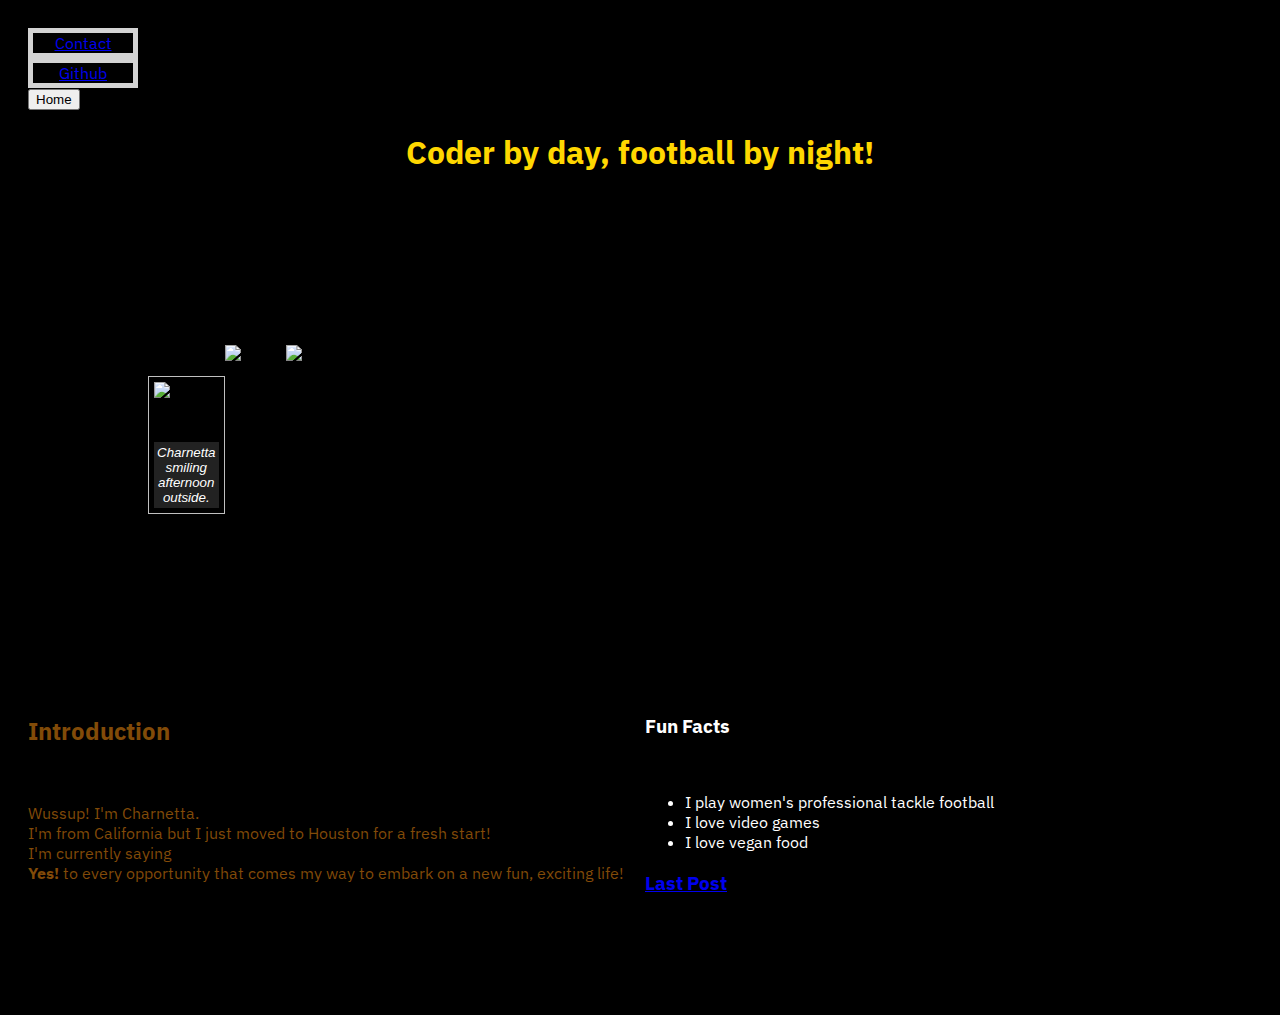
==== index.html @ 87831ce8 "Initial commit" ====
<!DOCTYPE html>
<html lang="en">
  <head>
    <meta charset="UTF-8" />
    <meta name="viewport" content="width=device-width, initial-scale=1.0" />
    <link rel="preconnect" href="https://fonts.googleapis.com">
<link rel="preconnect" href="https://fonts.gstatic.com" crossorigin>
<link href="https://fonts.googleapis.com/css2?family=Dancing+Script:wght@500;600;700&family=IBM+Plex+Sans:ital,wght@1,300&display=swap" rel="stylesheet"> 
<link rel="stylesheet" href="style.css" />
    <title>Document</title>
  </head>
  <body>
    <div class="container">
      <a href="https://www.instagram.com/acktive.game/">
        <span class="contact">Contact</span>
      </a>
      </div>
    <div class="container">
      <a href="https://www.github.com/acktivegame/">
        <span class="github">Github</span>
      </a>
      </div>
     <button type="button" class="btn btn-secondary">Home</button>
    
    <header>
      <h1>Coder by day, football by night!</h1>
    </header>

    <div class="pictures">
    <div class="self-photo">
        <figure><img src="https://i.ibb.co/VMcs0h3/Screenshot-2023-01-02-180930.png" alt="me smiling outside"><figcaption> Charnetta smiling afternoon outside.</figcaption></figcaption></a>
    </figure></div>

    <div class="football-photo">
        <img src="https://i.ibb.co/yf3N2pP/285939605-697782798155828-2732045232486631949-n.jpg" alt="me at last game"></a>
    </div>
  <div class="coding-photo">
    <img src="https://news.mit.edu/sites/default/files/styles/news_article__image_gallery/public/images/202104/coding%20AI.png?itok=2gbVOckg" alt="coding screen"></a>
  </div></div>




<div class="wrapper">
  <div class="item1">
    <h2>Introduction</h2><br>
    <p>Wussup! I'm Charnetta.<br> 
    I'm from California but I just moved to Houston for a fresh start!<br> 
    I'm currently saying<br>
    <span class="wild">Yes!</span> to every opportunity that comes my way to embark on a new fun, exciting life!</p>
</div><br>
  <div class="item2"><h3>Fun Facts</h3><br>
  <ul>
    <li>I play women's professional tackle football</li>
    <li>I love video games</li>
    <li>I love vegan food</li>
  </ul>
</p>
<div class="item3"><a href="bpost1.html"><h3>Last Post</h3></a>
  </div>
</div>
</div>
</body>
</html>
---- style.css ----
body,
html {
  height: 100%;
  box-sizing: border-box;
  padding: 10px;
  background-color: black;
  font-family: "Dancing Script", cursive;
  font-family: "IBM Plex Sans", sans-serif;
}
h1 {
  color: gold;
  text-align: center;
}

.wrapper {
  display: grid;
  grid-template-columns: repeat(8, 1fr);
  gap: 10px;
  grid-auto-rows: 100px;
  grid-template-areas:
    "a a a a b b b b"
    "a a a a b b b b"
    "c c c c d d d d";
  align-items: start;
  color: white;
}
.item1 {
  grid-area: a;
  color: rgba(208, 120, 13, 0.626);
}
.item2 {
  grid-area: b;
}
.item3 {
  grid-area: c;
}

.container {
  display: flex;
  border: 5px solid #d3d3d3;
  justify-content: center;
  align-items: center;
  color: white;
  flex-direction: row;
  width: 100px;
}

.home {
  flex: 1;
  color: white;
}
.projects {
  flex: 1;
}
.container {
  flex: 1;
}
.contact {
  flex: 1;
}

@media all and (max-width: 700px) and (min-width: 300px) {
  .container,
  .pictures {
    flex-wrap: wrap;
    overflow: auto;
  }
}

.pictures {
  display: flex;
  padding: 150px 120px;
  box-sizing: auto;
  justify-content: flex-start;
  width: 200px;
  height: 200px;
}
.self-photo {
  display: flex;
  margin: auto;
  width: 200px;
  height: 200px;
}
.coding-photo {
  display: flex;
  width: 200px;
  height: 200px;
}
.football-photo {
  display: flex;
  margin: auto;
  width: 100%;
  height: 100%;
}
.wild {
  font-weight: bold;
}

figure {
  border: thin #c0c0c0 solid;
  display: flex;
  flex-flow: column;
  padding: 5px;
  max-width: 220px;
  margin: auto;
}

img {
  max-width: 220px;
  max-height: 150px;
}
figcaption {
  background-color: #222;
  color: #fff;
  font: italic smaller sans-serif;
  padding: 3px;
  text-align: center;
}
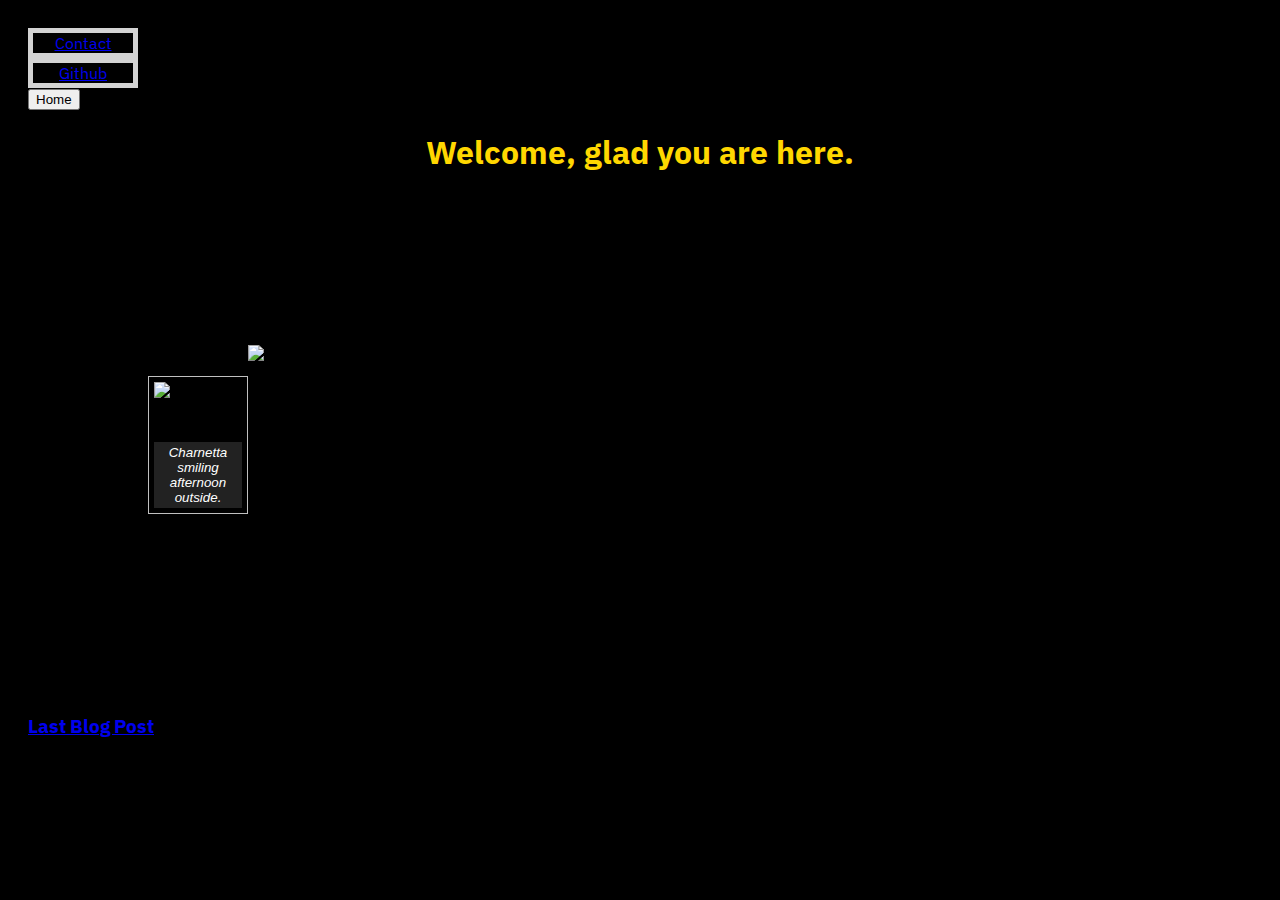
==== commit fdd8705b: "updates" ====
--- a/index.html
+++ b/index.html
@@ -3,6 +3,7 @@
   <head>
     <meta charset="UTF-8" />
     <meta name="viewport" content="width=device-width, initial-scale=1.0" />
+    <script src="https://kit.fontawesome.com/c071d1c0d3.js" crossorigin="anonymous"></script>
     <link rel="preconnect" href="https://fonts.googleapis.com">
 <link rel="preconnect" href="https://fonts.gstatic.com" crossorigin>
 <link href="https://fonts.googleapis.com/css2?family=Dancing+Script:wght@500;600;700&family=IBM+Plex+Sans:ital,wght@1,300&display=swap" rel="stylesheet"> 
@@ -13,52 +14,36 @@
     <div class="container">
       <a href="https://www.instagram.com/acktive.game/">
         <span class="contact">Contact</span>
+        <i class="fa-brands fa-instagram fa-2xs"></i>
       </a>
       </div>
     <div class="container">
       <a href="https://www.github.com/acktivegame/">
         <span class="github">Github</span>
+        <i class="fa-brands fa-github-square"></i>
       </a>
       </div>
-     <button type="button" class="btn btn-secondary">Home</button>
+     <form action="C:\Users\netta\OneDrive\Desktop\My Website\index.html" method="get" target="_blank">
+         <button type="submit">Home</button>
+      </form>
     
     <header>
-      <h1>Coder by day, football by night!</h1>
+      <h1>Welcome, glad you are here.</h1>
     </header>
 
     <div class="pictures">
     <div class="self-photo">
         <figure><img src="https://i.ibb.co/VMcs0h3/Screenshot-2023-01-02-180930.png" alt="me smiling outside"><figcaption> Charnetta smiling afternoon outside.</figcaption></figcaption></a>
     </figure></div>
-
-    <div class="football-photo">
-        <img src="https://i.ibb.co/yf3N2pP/285939605-697782798155828-2732045232486631949-n.jpg" alt="me at last game"></a>
-    </div>
   <div class="coding-photo">
     <img src="https://news.mit.edu/sites/default/files/styles/news_article__image_gallery/public/images/202104/coding%20AI.png?itok=2gbVOckg" alt="coding screen"></a>
-  </div></div>
-
-
-
-
-<div class="wrapper">
-  <div class="item1">
-    <h2>Introduction</h2><br>
-    <p>Wussup! I'm Charnetta.<br> 
-    I'm from California but I just moved to Houston for a fresh start!<br> 
-    I'm currently saying<br>
-    <span class="wild">Yes!</span> to every opportunity that comes my way to embark on a new fun, exciting life!</p>
-</div><br>
-  <div class="item2"><h3>Fun Facts</h3><br>
-  <ul>
-    <li>I play women's professional tackle football</li>
-    <li>I love video games</li>
-    <li>I love vegan food</li>
-  </ul>
-</p>
-<div class="item3"><a href="bpost1.html"><h3>Last Post</h3></a>
+  </div>
+</div>
+<footer>
+  <div class="item3"><a href="bpost1.html"><h3>Last Blog Post</h3></a>
   </div>
 </div>
 </div>
+</footer>
 </body>
 </html>
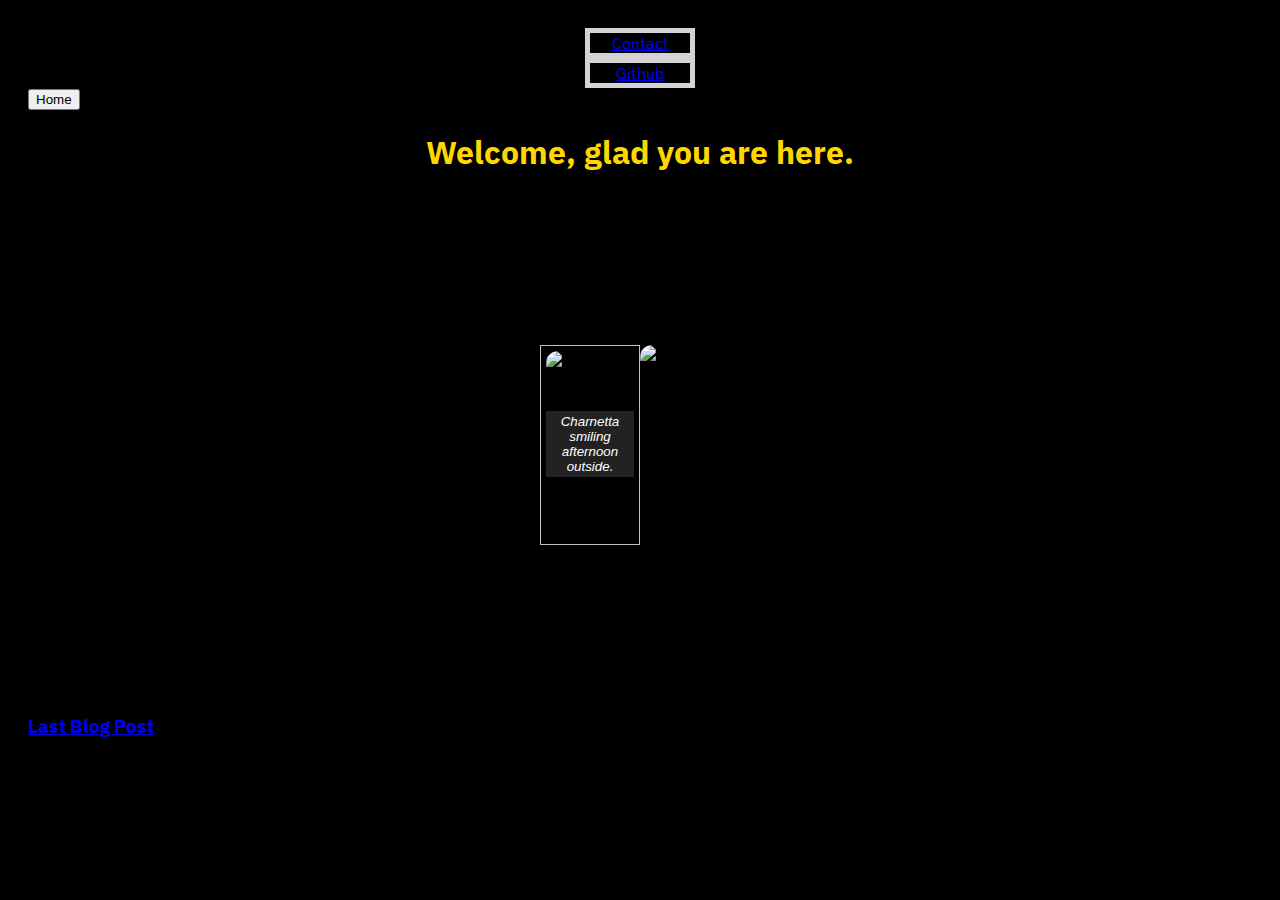
==== commit fd5fb414: "trying to get my css to show on 2nd page" ====
--- a/index.html
+++ b/index.html
@@ -7,7 +7,7 @@
     <link rel="preconnect" href="https://fonts.googleapis.com">
 <link rel="preconnect" href="https://fonts.gstatic.com" crossorigin>
 <link href="https://fonts.googleapis.com/css2?family=Dancing+Script:wght@500;600;700&family=IBM+Plex+Sans:ital,wght@1,300&display=swap" rel="stylesheet"> 
-<link rel="stylesheet" href="style.css" />
+<link rel="stylesheet" href="style/style.css" />
     <title>Document</title>
   </head>
   <body>
@@ -40,7 +40,7 @@
   </div>
 </div>
 <footer>
-  <div class="item3"><a href="bpost1.html"><h3>Last Blog Post</h3></a>
+  <div class="item3"><a href="content/bpost1.html"><h3>Last Blog Post</h3></a>
   </div>
 </div>
 </div>
--- a/style/style.css
+++ b/style/style.css
@@ -0,0 +1,115 @@
+body,
+html {
+  height: 100%;
+  box-sizing: border-box;
+  padding: 10px;
+  background-color: black;
+  font-family: "Dancing Script", cursive;
+  font-family: "IBM Plex Sans", sans-serif;
+}
+h1 {
+  color: gold;
+  text-align: center;
+}
+
+.wrapper {
+  display: grid;
+  grid-template-columns: repeat(8, 1fr);
+  gap: 10px;
+  grid-auto-rows: 100px;
+  grid-template-areas:
+    "a a a a b b b b"
+    "a a a a b b b b"
+    "c c c c d d d d";
+  align-items: flex-start;
+  color: white;
+}
+.item2 {
+  grid-area: b;
+  color: rgba(208, 120, 13, 0.626);
+}
+.item3 {
+  grid-area: c;
+}
+
+.container {
+  display: flex;
+  border: 5px solid #d3d3d3;
+  justify-content: center;
+  align-items: center;
+  color: white;
+  flex-direction: row;
+  width: 100px;
+  margin: 0 auto;
+}
+
+.home {
+  flex: 1;
+  color: white;
+}
+.projects {
+  flex: 1;
+}
+.container {
+  flex: 1;
+}
+.contact {
+  flex: 1;
+}
+
+@media all and (max-width: 700px) and (min-width: 300px) {
+  .container,
+  .pictures {
+    flex-wrap: wrap;
+    overflow: auto;
+  }
+}
+
+.pictures {
+  display: flex;
+  padding: 150px 120px;
+  box-sizing: auto;
+  justify-content: flex-start;
+  width: 200px;
+  height: 200px;
+  margin: 0 auto;
+}
+.self-photo {
+  display: flex;
+  margin: auto;
+  width: 200px;
+  height: 200px;
+}
+.coding-photo {
+  display: flex;
+  width: 200px;
+  height: 200px;
+}
+.wild {
+  font-weight: bold;
+  text-decoration: underline;
+}
+
+figure {
+  border: thin #c0c0c0 solid;
+  display: flex;
+  flex-flow: column;
+  padding: 5px;
+  max-width: 220px;
+  margin: 0 auto;
+}
+
+img {
+  max-width: 210px;
+  max-height: 170px;
+  border-radius: 12px;
+  object-fit: cover;
+  margin: 0 auto;
+}
+figcaption {
+  background-color: #222;
+  color: #fff;
+  font: italic smaller sans-serif;
+  padding: 3px;
+  text-align: center;
+}
